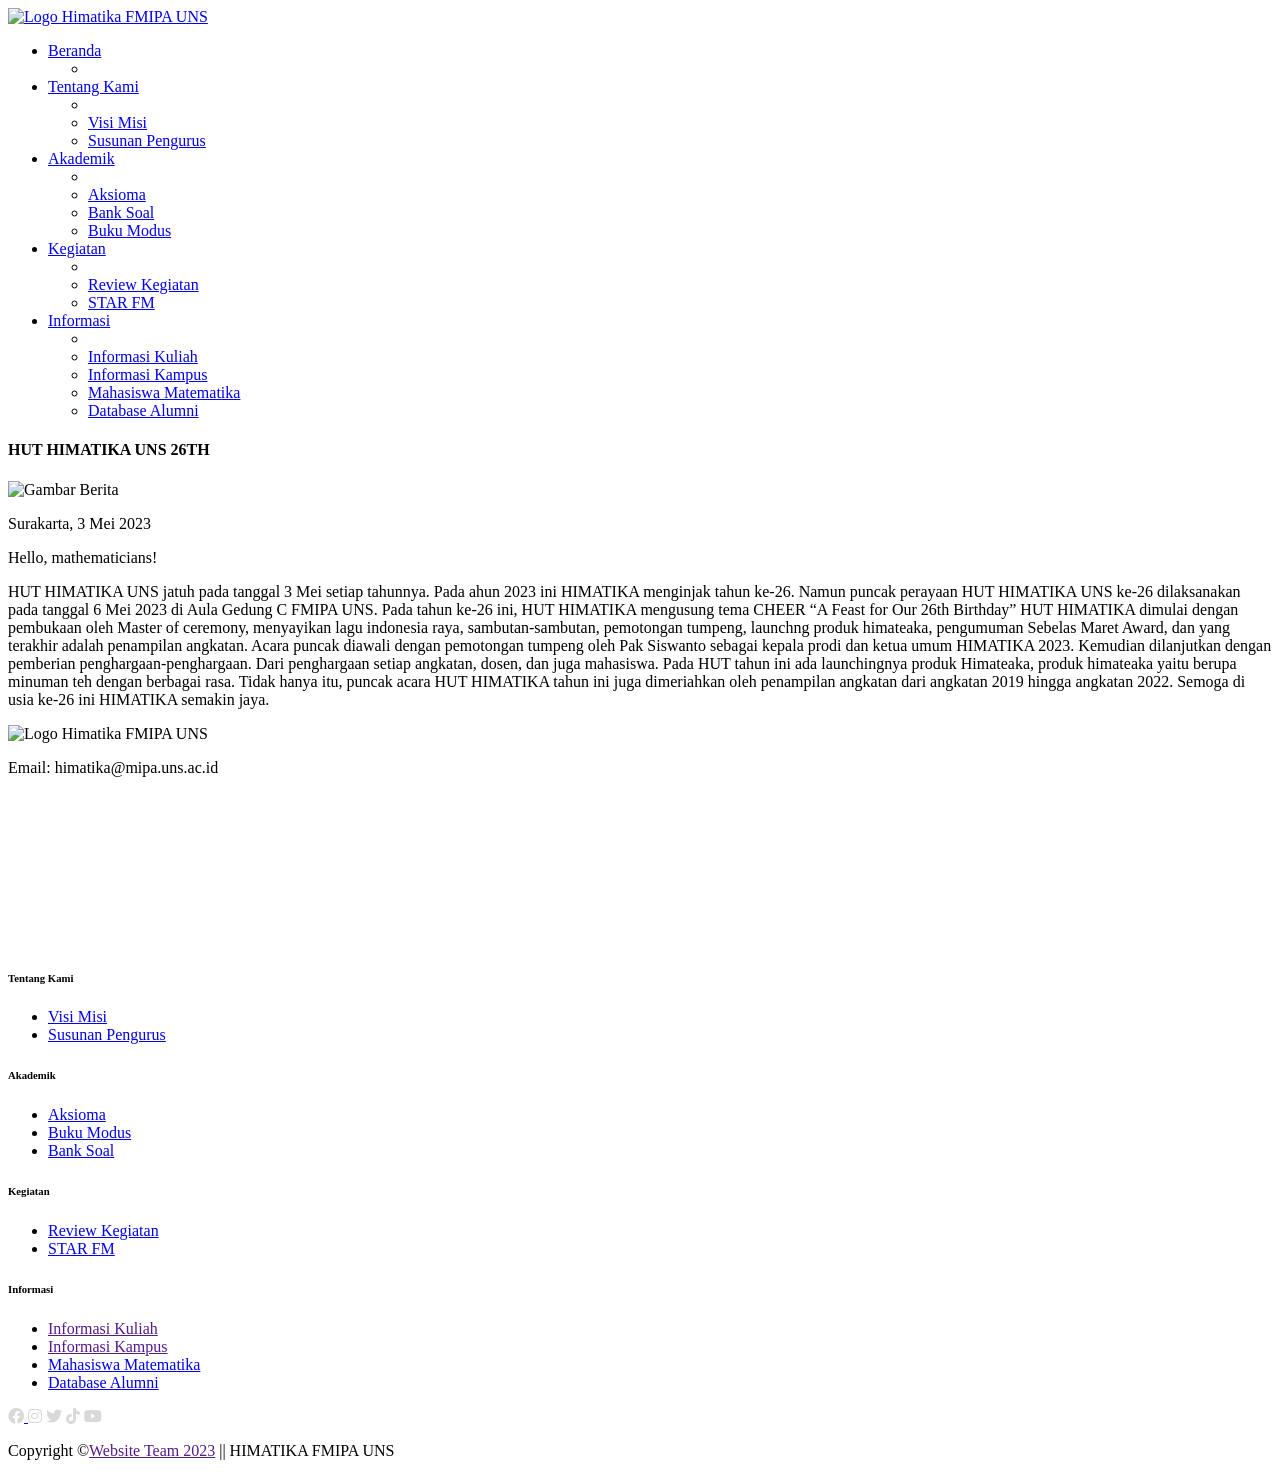
==== review_kegiatan/HUT.html @ 8f07817e "Add files via upload" ====
<!DOCTYPE html>
<html lang="en">
  <head>
    <meta charset="UTF-8" />
    <meta http-equiv="X-UA-Compatible" content="IE=edge" />
    <meta name="viewport" content="width=device-width, initial-scale=1.0" />
    <title>HUT HIMATIKA UNS 26TH</title>
    <link
      rel="shortcut icon"
      href="assets/logo himatika.png"
      type="image/x-icon"
    />

    <!-- My Font -->
    <link
      href="https://fonts.googleapis.com/css2?family=Poppins:wght@400;600;700&display=swap"
      rel="stylesheet"
    />
    <link
      href="https://fonts.googleapis.com/css2?family=Montserrat:wght@400;500;700&display=swap"
      rel="stylesheet"
    />
    <!--Calibri Font => klo mau pake langsung di CSS(font-family: "calibri",sans-serif;)-->

    <!-- My Css Style-->
    <link rel="stylesheet" href="css/style-nav.css" />
    <link rel="stylesheet" href="../css/review-kegiatan.css" />
    <link rel="stylesheet" href="css/style-footer.css" />

    <!-- Feather Icons-->
    <script src="https://unpkg.com/feather-icons"></script>

    <!-- Font Awesome -->
    <link
      rel="stylesheet"
      href="https://use.fontawesome.com/releases/v5.15.4/css/all.css"
    />
  </head>
  <body>
    <!-- Navigasi Bar Start -->
    <nav class="navbar">
      <div class="navbar-logo">
        <a href="index.html">
          <img
            src="assets/logo-indo.png"
            class="logo-nav"
            alt="Logo Himatika FMIPA UNS"
          />
        </a>
      </div>
      <div class="navbar-menu">
        <ul>
          <li class="menu">
            <div class="menu-item">
              <i id="icon-menu" class="menu-icon" data-feather="home"></i>
              <a href="index.html">Beranda</a>
              <ul class="dropdown-beranda">
                <!--Hiasan Drop menu(drop-line)-->
                <li class="drop-line-beranda"></li>
              </ul>
            </div>
          </li>

          <li class="menu">
            <div class="menu-item">
              <div class="menu-wrapper">
                <div class="menu-container">
                  <i id="icon-menu" class="menu-icon" data-feather="users"></i>
                  <a href="#">Tentang Kami</a>
                </div>
                <a href="#"
                  ><i data-feather="chevron-down" class="chevron-down"></i
                ></a>
              </div>

              <ul class="dropdown">
                <!--Hiasan Drop menu(drop-line)-->
                <li class="drop-line"></li>
                <li class="dropdown-content">
                  <a href="visi-misi.html"
                    ><i id="icon-menu" data-feather="user"></i
                  ></a>
                  <a href="visi-misi.html">Visi Misi</a>
                </li>
                <li class="dropdown-content">
                  <a href="susunan-pengurus.html"
                    ><i id="icon-menu" data-feather="users"></i
                  ></a>
                  <a href="susunan-pengurus.html">Susunan Pengurus</a>
                </li>
              </ul>
            </div>
          </li>

          <li class="menu">
            <div class="menu-item">
              <div class="menu-wrapper">
                <div class="menu-container">
                  <i
                    id="icon-menu"
                    class="menu-icon"
                    data-feather="book-open"
                  ></i>
                  <a href="#">Akademik</a>
                </div>
                <a href="#"
                  ><i data-feather="chevron-down" class="chevron-down"></i
                ></a>
              </div>

              <ul class="dropdown dropdown--animated-2">
                <!--Hiasan Drop menu(drop-line)-->
                <li class="drop-line"></li>
                <li class="dropdown-content">
                  <a href="aksioma.html"
                    ><i id="icon-menu" data-feather="book"></i
                  ></a>
                  <a href="aksioma.html">Aksioma</a>
                </li>
                <li class="dropdown-content">
                  <a
                    href="https://drive.google.com/drive/folders/1Hf61U4OD5yHimjChPWyJ2t0SV8NsxnyT"
                    ><i id="icon-menu" data-feather="book"></i
                  ></a>
                  <a
                    href="https://drive.google.com/drive/folders/1Hf61U4OD5yHimjChPWyJ2t0SV8NsxnyT"
                    >Bank Soal</a
                  >
                </li>
                <li class="dropdown-content">
                  <a
                    href="https://drive.google.com/drive/folders/1hPaRXpQwMoG-IJgHgs4XyqpahIorm_Uj"
                    ><i id="icon-menu" data-feather="book"></i
                  ></a>
                  <a
                    href="https://drive.google.com/drive/folders/1hPaRXpQwMoG-IJgHgs4XyqpahIorm_Uj"
                    >Buku Modus</a
                  >
                </li>
              </ul>
            </div>
          </li>

          <li class="menu">
            <div class="menu-item nav-visit">
              <div class="menu-wrapper">
                <div class="menu-container">
                  <i
                    id="icon-menu"
                    class="menu-icon"
                    data-feather="calendar"
                  ></i>
                  <a href="#">Kegiatan</a>
                </div>
                <a href="#"
                  ><i data-feather="chevron-down" class="chevron-down"></i
                ></a>
              </div>

              <ul class="dropdown">
                <!--Hiasan Drop menu(drop-line)-->
                <li class="drop-line"></li>
                <li class="dropdown-content">
                  <a
                    href="https://drive.google.com/drive/folders/1s7GCv-ryBIylTNacQF3diu7MrT_sk_R-"
                    ><i id="icon-menu" data-feather="calendar"></i
                  ></a>
                  <a
                    href="https://drive.google.com/drive/folders/1s7GCv-ryBIylTNacQF3diu7MrT_sk_R-"
                    >Review Kegiatan</a
                  >
                </li>
                <li class="dropdown-content">
                  <a href="https://www.instagram.com/starfm_uns/"
                    ><i id="icon-menu" data-feather="calendar"></i
                  ></a>
                  <a href="https://www.instagram.com/starfm_uns/">STAR FM</a>
                </li>
              </ul>
            </div>
          </li>

          <li class="menu">
            <div class="menu-item">
              <div class="menu-wrapper">
                <div class="menu-container">
                  <i id="icon-menu" class="menu-icon" data-feather="info"></i>
                  <a href="#">Informasi</a>
                </div>
                <a href="#"
                  ><i data-feather="chevron-down" class="chevron-down"></i
                ></a>
              </div>

              <ul class="dropdown dropdown--animated-3">
                <!--Hiasan Drop menu(drop-line)-->
                <li class="drop-line"></li>
                <li class="dropdown-content">
                  <a href="informasi-kuliah.html"
                    ><i id="icon-menu" data-feather="info"></i
                  ></a>
                  <a href="informasi-kuliah.html">Informasi Kuliah</a>
                </li>
                <li class="dropdown-content">
                  <a href="informasi-kampus.html"
                    ><i id="icon-menu" data-feather="info"></i
                  ></a>
                  <a href="informasi-kampus.html">Informasi Kampus</a>
                </li>
                <li class="dropdown-content">
                  <a href="mahasiswa-matematika.html"
                    ><i id="icon-menu" data-feather="info"></i
                  ></a>
                  <a href="mahasiswa-matematika.html">Mahasiswa Matematika</a>
                </li>
                <li class="dropdown-content">
                  <a
                    href="https://docs.google.com/spreadsheets/d/1jv8xUHh3H_3f-vINGhlzfrGTuFGoTF0HC7LiTBdWq4Y/htmlview"
                    ><i id="icon-menu" data-feather="info"></i
                  ></a>
                  <a
                    href="https://docs.google.com/spreadsheets/d/1jv8xUHh3H_3f-vINGhlzfrGTuFGoTF0HC7LiTBdWq4Y/htmlview"
                    >Database Alumni</a
                  >
                </li>
              </ul>
            </div>
          </li>
        </ul>
      </div>
      <div class="navbar-icon">
        <div id="menu">
          <div class="menu-modern-1"></div>
          <div class="menu-modern-2"></div>
          <div class="menu-modern-3"></div>
        </div>
      </div>
    </nav>
    <!-- navbar end -->
    <!-- <header class="header">
      <div class="overlay"></div>
      <main class="header-content">
        <h2>Review Kegiatan</h2>
      </main>
    </header> -->
    <div class="container">
      <div class="content">
        <h4>HUT HIMATIKA UNS 26TH</h4>
        <div class="image-container">
          <img src="assets/berita/b.jpg" alt="Gambar Berita" />
        </div>
        <div class="deskripsi">
          <p>Surakarta, 3 Mei 2023</p>
        </div>
        <div class="konten-isi">
          <p>Hello, mathematicians!</p>
          <p>
            HUT HIMATIKA UNS jatuh pada tanggal 3 Mei setiap tahunnya. Pada ahun
            2023 ini HIMATIKA menginjak tahun ke-26. Namun puncak perayaan HUT
            HIMATIKA UNS ke-26 dilaksanakan pada tanggal 6 Mei 2023 di Aula
            Gedung C FMIPA UNS. Pada tahun ke-26 ini, HUT HIMATIKA mengusung
            tema CHEER “A Feast for Our 26th Birthday” HUT HIMATIKA dimulai
            dengan pembukaan oleh Master of ceremony, menyayikan lagu indonesia
            raya, sambutan-sambutan, pemotongan tumpeng, launchng produk
            himateaka, pengumuman Sebelas Maret Award, dan yang terakhir adalah
            penampilan angkatan. Acara puncak diawali dengan pemotongan tumpeng
            oleh Pak Siswanto sebagai kepala prodi dan ketua umum HIMATIKA 2023.
            Kemudian dilanjutkan dengan pemberian penghargaan-penghargaan. Dari
            penghargaan setiap angkatan, dosen, dan juga mahasiswa. Pada HUT
            tahun ini ada launchingnya produk Himateaka, produk himateaka yaitu
            berupa minuman teh dengan berbagai rasa. Tidak hanya itu, puncak
            acara HUT HIMATIKA tahun ini juga dimeriahkan oleh penampilan
            angkatan dari angkatan 2019 hingga angkatan 2022. Semoga di usia
            ke-26 ini HIMATIKA semakin jaya.
          </p>
        </div>
      </div>
      <!-- <h2>berita-pelantikan</h2> -->
    </div>
    <!-- Footer Start -->
    <div class="footer">
      <div class="container-footer">
        <div class="col-footer">
          <img
            src="assets/logo_hima_putih.png"
            class="logo-foot"
            alt="Logo Himatika FMIPA UNS"
          />
          <p>Email: himatika@mipa.uns.ac.id</p>
          <iframe
            src="https://www.google.com/maps/embed?pb=!1m18!1m12!1m3!1d494.3940046802911!2d110.85863901382751!3d-7.558396399999998!2m3!1f0!2f0!3f0!3m2!1i1024!2i768!4f13.1!3m3!1m2!1s0x2e7a17d795fd373d%3A0x66f70240a15a319d!2sSekretariat%20HIMATIKA%20FMIPA%20UNS!5e0!3m2!1sen!2sid!4v1682749275850!5m2!1sen!2sid"
            style="border: 0"
            allowfullscreen=""
            loading="lazy"
            referrerpolicy="no-referrer-when-downgrade"
          ></iframe>
        </div>
        <div class="col-footer">
          <h6>Tentang Kami</h6>
          <ul>
            <li><a href="visi-misi.html">Visi Misi</a></li>
            <li><a href="susunan-pengurus.html">Susunan Pengurus</a></li>
          </ul>
        </div>
        <div class="col-footer">
          <h6>Akademik</h6>
          <ul>
            <li>
              <a href="aksioma.html">Aksioma</a>
            </li>
            <li>
              <a
                href="https://drive.google.com/drive/folders/1hPaRXpQwMoG-IJgHgs4XyqpahIorm_Uj"
                >Buku Modus</a
              >
            </li>
            <li>
              <a
                href="https://drive.google.com/drive/folders/1Hf61U4OD5yHimjChPWyJ2t0SV8NsxnyT"
                >Bank Soal</a
              >
            </li>
          </ul>
        </div>
        <div class="col-footer">
          <h6>Kegiatan</h6>
          <ul>
            <li>
              <a
                href="https://drive.google.com/drive/folders/1s7GCv-ryBIylTNacQF3diu7MrT_sk_R-"
                >Review Kegiatan</a
              >
            </li>
            <li><a href="https://www.instagram.com/starfm_uns/">STAR FM</a></li>
          </ul>
        </div>
        <div class="col-footer">
          <div class="col-col-footer">
            <h6>Informasi</h6>
            <ul>
              <li><a href="">Informasi Kuliah</a></li>
              <li><a href="">Informasi Kampus</a></li>
              <li>
                <a href="mahasiswa-matematika.html">Mahasiswa Matematika</a>
              </li>
              <li>
                <a
                  href="https://docs.google.com/spreadsheets/d/1jv8xUHh3H_3f-vINGhlzfrGTuFGoTF0HC7LiTBdWq4Y/htmlview"
                  >Database Alumni</a
                >
              </li>
            </ul>
          </div>
          <div class="sosmed-footer">
            <a href="https://web.facebook.com/himatikafmipauns">
              <i class="fab fa-facebook" style="color: #d9d9d9"></i>
            </a>
            <a href="https://www.instagram.com/himatikauns/"
              ><i class="fab fa-instagram" style="color: #d9d9d9"></i
            ></a>
            <a href="https://twitter.com/himatikauns"
              ><i class="fab fa-twitter" style="color: #d9d9d9"></i
            ></a>
            <a href="https://www.tiktok.com/@himatikauns"
              ><i class="fab fa-tiktok" style="color: #d9d9d9"></i
            ></a>
            <a href="https://www.youtube.com/HIMATIKAFMIPAUNS"
              ><i class="fab fa-youtube" style="color: #d9d9d9"></i
            ></a>
          </div>
        </div>
      </div>
    </div>
    <div class="copyright">
      <p>Copyright ©<a href="">Website Team 2023</a> || HIMATIKA FMIPA UNS</p>
    </div>
    <!-- Footer End -->

    <!-- My Java Script -->
    <script src="script/script-susunan-pengurus.js"></script>
    <!-- navbar scipt -->
    <script src="script/nav-script.js"></script>

    <!-- Feather Icons -->
    <script>
      feather.replace();
    </script>
  </body>
</html>
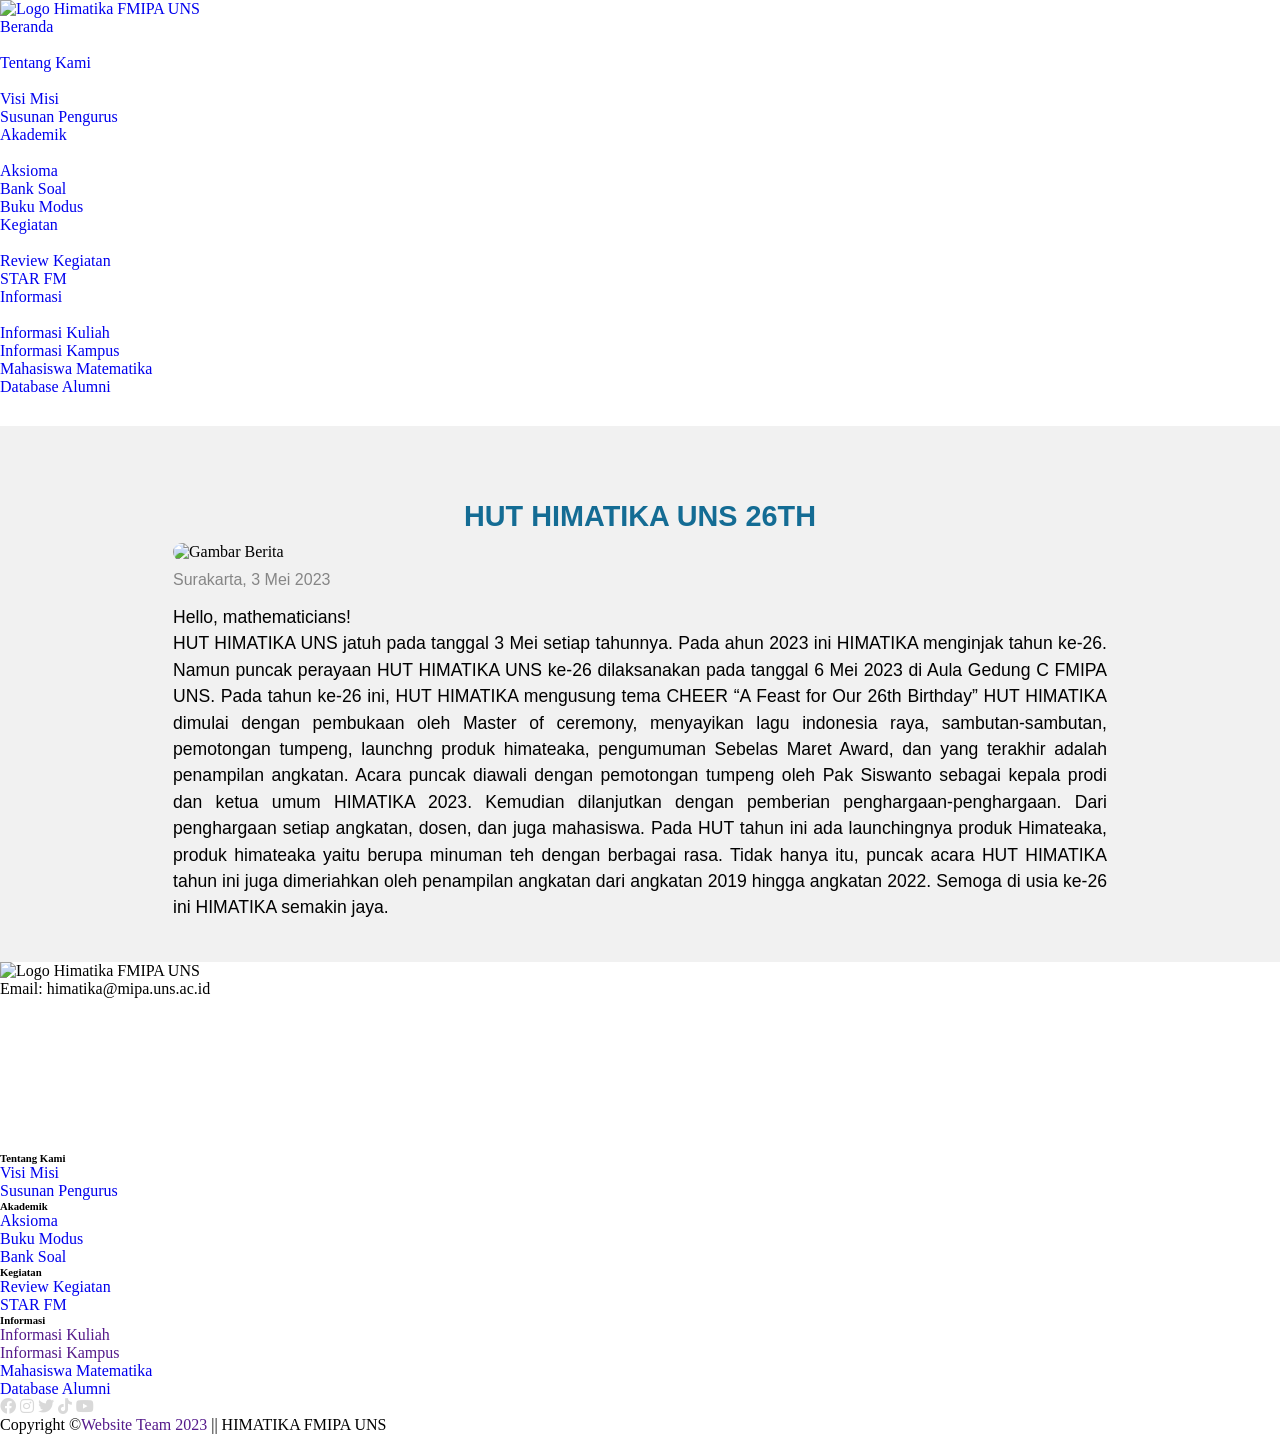
==== commit a5b6a95a: "cek" ====
--- a/review_kegiatan/HUT.html
+++ b/review_kegiatan/HUT.html
@@ -1,389 +1,389 @@
-<!DOCTYPE html>
-<html lang="en">
-  <head>
-    <meta charset="UTF-8" />
-    <meta http-equiv="X-UA-Compatible" content="IE=edge" />
-    <meta name="viewport" content="width=device-width, initial-scale=1.0" />
-    <title>HUT HIMATIKA UNS 26TH</title>
-    <link
-      rel="shortcut icon"
-      href="assets/logo himatika.png"
-      type="image/x-icon"
-    />
-
-    <!-- My Font -->
-    <link
-      href="https://fonts.googleapis.com/css2?family=Poppins:wght@400;600;700&display=swap"
-      rel="stylesheet"
-    />
-    <link
-      href="https://fonts.googleapis.com/css2?family=Montserrat:wght@400;500;700&display=swap"
-      rel="stylesheet"
-    />
-    <!--Calibri Font => klo mau pake langsung di CSS(font-family: "calibri",sans-serif;)-->
-
-    <!-- My Css Style-->
-    <link rel="stylesheet" href="css/style-nav.css" />
-    <link rel="stylesheet" href="../css/review-kegiatan.css" />
-    <link rel="stylesheet" href="css/style-footer.css" />
-
-    <!-- Feather Icons-->
-    <script src="https://unpkg.com/feather-icons"></script>
-
-    <!-- Font Awesome -->
-    <link
-      rel="stylesheet"
-      href="https://use.fontawesome.com/releases/v5.15.4/css/all.css"
-    />
-  </head>
-  <body>
-    <!-- Navigasi Bar Start -->
-    <nav class="navbar">
-      <div class="navbar-logo">
-        <a href="index.html">
-          <img
-            src="assets/logo-indo.png"
-            class="logo-nav"
-            alt="Logo Himatika FMIPA UNS"
-          />
-        </a>
-      </div>
-      <div class="navbar-menu">
-        <ul>
-          <li class="menu">
-            <div class="menu-item">
-              <i id="icon-menu" class="menu-icon" data-feather="home"></i>
-              <a href="index.html">Beranda</a>
-              <ul class="dropdown-beranda">
-                <!--Hiasan Drop menu(drop-line)-->
-                <li class="drop-line-beranda"></li>
-              </ul>
-            </div>
-          </li>
-
-          <li class="menu">
-            <div class="menu-item">
-              <div class="menu-wrapper">
-                <div class="menu-container">
-                  <i id="icon-menu" class="menu-icon" data-feather="users"></i>
-                  <a href="#">Tentang Kami</a>
-                </div>
-                <a href="#"
-                  ><i data-feather="chevron-down" class="chevron-down"></i
-                ></a>
-              </div>
-
-              <ul class="dropdown">
-                <!--Hiasan Drop menu(drop-line)-->
-                <li class="drop-line"></li>
-                <li class="dropdown-content">
-                  <a href="visi-misi.html"
-                    ><i id="icon-menu" data-feather="user"></i
-                  ></a>
-                  <a href="visi-misi.html">Visi Misi</a>
-                </li>
-                <li class="dropdown-content">
-                  <a href="susunan-pengurus.html"
-                    ><i id="icon-menu" data-feather="users"></i
-                  ></a>
-                  <a href="susunan-pengurus.html">Susunan Pengurus</a>
-                </li>
-              </ul>
-            </div>
-          </li>
-
-          <li class="menu">
-            <div class="menu-item">
-              <div class="menu-wrapper">
-                <div class="menu-container">
-                  <i
-                    id="icon-menu"
-                    class="menu-icon"
-                    data-feather="book-open"
-                  ></i>
-                  <a href="#">Akademik</a>
-                </div>
-                <a href="#"
-                  ><i data-feather="chevron-down" class="chevron-down"></i
-                ></a>
-              </div>
-
-              <ul class="dropdown dropdown--animated-2">
-                <!--Hiasan Drop menu(drop-line)-->
-                <li class="drop-line"></li>
-                <li class="dropdown-content">
-                  <a href="aksioma.html"
-                    ><i id="icon-menu" data-feather="book"></i
-                  ></a>
-                  <a href="aksioma.html">Aksioma</a>
-                </li>
-                <li class="dropdown-content">
-                  <a
-                    href="https://drive.google.com/drive/folders/1Hf61U4OD5yHimjChPWyJ2t0SV8NsxnyT"
-                    ><i id="icon-menu" data-feather="book"></i
-                  ></a>
-                  <a
-                    href="https://drive.google.com/drive/folders/1Hf61U4OD5yHimjChPWyJ2t0SV8NsxnyT"
-                    >Bank Soal</a
-                  >
-                </li>
-                <li class="dropdown-content">
-                  <a
-                    href="https://drive.google.com/drive/folders/1hPaRXpQwMoG-IJgHgs4XyqpahIorm_Uj"
-                    ><i id="icon-menu" data-feather="book"></i
-                  ></a>
-                  <a
-                    href="https://drive.google.com/drive/folders/1hPaRXpQwMoG-IJgHgs4XyqpahIorm_Uj"
-                    >Buku Modus</a
-                  >
-                </li>
-              </ul>
-            </div>
-          </li>
-
-          <li class="menu">
-            <div class="menu-item nav-visit">
-              <div class="menu-wrapper">
-                <div class="menu-container">
-                  <i
-                    id="icon-menu"
-                    class="menu-icon"
-                    data-feather="calendar"
-                  ></i>
-                  <a href="#">Kegiatan</a>
-                </div>
-                <a href="#"
-                  ><i data-feather="chevron-down" class="chevron-down"></i
-                ></a>
-              </div>
-
-              <ul class="dropdown">
-                <!--Hiasan Drop menu(drop-line)-->
-                <li class="drop-line"></li>
-                <li class="dropdown-content">
-                  <a
-                    href="https://drive.google.com/drive/folders/1s7GCv-ryBIylTNacQF3diu7MrT_sk_R-"
-                    ><i id="icon-menu" data-feather="calendar"></i
-                  ></a>
-                  <a
-                    href="https://drive.google.com/drive/folders/1s7GCv-ryBIylTNacQF3diu7MrT_sk_R-"
-                    >Review Kegiatan</a
-                  >
-                </li>
-                <li class="dropdown-content">
-                  <a href="https://www.instagram.com/starfm_uns/"
-                    ><i id="icon-menu" data-feather="calendar"></i
-                  ></a>
-                  <a href="https://www.instagram.com/starfm_uns/">STAR FM</a>
-                </li>
-              </ul>
-            </div>
-          </li>
-
-          <li class="menu">
-            <div class="menu-item">
-              <div class="menu-wrapper">
-                <div class="menu-container">
-                  <i id="icon-menu" class="menu-icon" data-feather="info"></i>
-                  <a href="#">Informasi</a>
-                </div>
-                <a href="#"
-                  ><i data-feather="chevron-down" class="chevron-down"></i
-                ></a>
-              </div>
-
-              <ul class="dropdown dropdown--animated-3">
-                <!--Hiasan Drop menu(drop-line)-->
-                <li class="drop-line"></li>
-                <li class="dropdown-content">
-                  <a href="informasi-kuliah.html"
-                    ><i id="icon-menu" data-feather="info"></i
-                  ></a>
-                  <a href="informasi-kuliah.html">Informasi Kuliah</a>
-                </li>
-                <li class="dropdown-content">
-                  <a href="informasi-kampus.html"
-                    ><i id="icon-menu" data-feather="info"></i
-                  ></a>
-                  <a href="informasi-kampus.html">Informasi Kampus</a>
-                </li>
-                <li class="dropdown-content">
-                  <a href="mahasiswa-matematika.html"
-                    ><i id="icon-menu" data-feather="info"></i
-                  ></a>
-                  <a href="mahasiswa-matematika.html">Mahasiswa Matematika</a>
-                </li>
-                <li class="dropdown-content">
-                  <a
-                    href="https://docs.google.com/spreadsheets/d/1jv8xUHh3H_3f-vINGhlzfrGTuFGoTF0HC7LiTBdWq4Y/htmlview"
-                    ><i id="icon-menu" data-feather="info"></i
-                  ></a>
-                  <a
-                    href="https://docs.google.com/spreadsheets/d/1jv8xUHh3H_3f-vINGhlzfrGTuFGoTF0HC7LiTBdWq4Y/htmlview"
-                    >Database Alumni</a
-                  >
-                </li>
-              </ul>
-            </div>
-          </li>
-        </ul>
-      </div>
-      <div class="navbar-icon">
-        <div id="menu">
-          <div class="menu-modern-1"></div>
-          <div class="menu-modern-2"></div>
-          <div class="menu-modern-3"></div>
-        </div>
-      </div>
-    </nav>
-    <!-- navbar end -->
-    <!-- <header class="header">
-      <div class="overlay"></div>
-      <main class="header-content">
-        <h2>Review Kegiatan</h2>
-      </main>
-    </header> -->
-    <div class="container">
-      <div class="content">
-        <h4>HUT HIMATIKA UNS 26TH</h4>
-        <div class="image-container">
-          <img src="assets/berita/b.jpg" alt="Gambar Berita" />
-        </div>
-        <div class="deskripsi">
-          <p>Surakarta, 3 Mei 2023</p>
-        </div>
-        <div class="konten-isi">
-          <p>Hello, mathematicians!</p>
-          <p>
-            HUT HIMATIKA UNS jatuh pada tanggal 3 Mei setiap tahunnya. Pada ahun
-            2023 ini HIMATIKA menginjak tahun ke-26. Namun puncak perayaan HUT
-            HIMATIKA UNS ke-26 dilaksanakan pada tanggal 6 Mei 2023 di Aula
-            Gedung C FMIPA UNS. Pada tahun ke-26 ini, HUT HIMATIKA mengusung
-            tema CHEER “A Feast for Our 26th Birthday” HUT HIMATIKA dimulai
-            dengan pembukaan oleh Master of ceremony, menyayikan lagu indonesia
-            raya, sambutan-sambutan, pemotongan tumpeng, launchng produk
-            himateaka, pengumuman Sebelas Maret Award, dan yang terakhir adalah
-            penampilan angkatan. Acara puncak diawali dengan pemotongan tumpeng
-            oleh Pak Siswanto sebagai kepala prodi dan ketua umum HIMATIKA 2023.
-            Kemudian dilanjutkan dengan pemberian penghargaan-penghargaan. Dari
-            penghargaan setiap angkatan, dosen, dan juga mahasiswa. Pada HUT
-            tahun ini ada launchingnya produk Himateaka, produk himateaka yaitu
-            berupa minuman teh dengan berbagai rasa. Tidak hanya itu, puncak
-            acara HUT HIMATIKA tahun ini juga dimeriahkan oleh penampilan
-            angkatan dari angkatan 2019 hingga angkatan 2022. Semoga di usia
-            ke-26 ini HIMATIKA semakin jaya.
-          </p>
-        </div>
-      </div>
-      <!-- <h2>berita-pelantikan</h2> -->
-    </div>
-    <!-- Footer Start -->
-    <div class="footer">
-      <div class="container-footer">
-        <div class="col-footer">
-          <img
-            src="assets/logo_hima_putih.png"
-            class="logo-foot"
-            alt="Logo Himatika FMIPA UNS"
-          />
-          <p>Email: himatika@mipa.uns.ac.id</p>
-          <iframe
-            src="https://www.google.com/maps/embed?pb=!1m18!1m12!1m3!1d494.3940046802911!2d110.85863901382751!3d-7.558396399999998!2m3!1f0!2f0!3f0!3m2!1i1024!2i768!4f13.1!3m3!1m2!1s0x2e7a17d795fd373d%3A0x66f70240a15a319d!2sSekretariat%20HIMATIKA%20FMIPA%20UNS!5e0!3m2!1sen!2sid!4v1682749275850!5m2!1sen!2sid"
-            style="border: 0"
-            allowfullscreen=""
-            loading="lazy"
-            referrerpolicy="no-referrer-when-downgrade"
-          ></iframe>
-        </div>
-        <div class="col-footer">
-          <h6>Tentang Kami</h6>
-          <ul>
-            <li><a href="visi-misi.html">Visi Misi</a></li>
-            <li><a href="susunan-pengurus.html">Susunan Pengurus</a></li>
-          </ul>
-        </div>
-        <div class="col-footer">
-          <h6>Akademik</h6>
-          <ul>
-            <li>
-              <a href="aksioma.html">Aksioma</a>
-            </li>
-            <li>
-              <a
-                href="https://drive.google.com/drive/folders/1hPaRXpQwMoG-IJgHgs4XyqpahIorm_Uj"
-                >Buku Modus</a
-              >
-            </li>
-            <li>
-              <a
-                href="https://drive.google.com/drive/folders/1Hf61U4OD5yHimjChPWyJ2t0SV8NsxnyT"
-                >Bank Soal</a
-              >
-            </li>
-          </ul>
-        </div>
-        <div class="col-footer">
-          <h6>Kegiatan</h6>
-          <ul>
-            <li>
-              <a
-                href="https://drive.google.com/drive/folders/1s7GCv-ryBIylTNacQF3diu7MrT_sk_R-"
-                >Review Kegiatan</a
-              >
-            </li>
-            <li><a href="https://www.instagram.com/starfm_uns/">STAR FM</a></li>
-          </ul>
-        </div>
-        <div class="col-footer">
-          <div class="col-col-footer">
-            <h6>Informasi</h6>
-            <ul>
-              <li><a href="">Informasi Kuliah</a></li>
-              <li><a href="">Informasi Kampus</a></li>
-              <li>
-                <a href="mahasiswa-matematika.html">Mahasiswa Matematika</a>
-              </li>
-              <li>
-                <a
-                  href="https://docs.google.com/spreadsheets/d/1jv8xUHh3H_3f-vINGhlzfrGTuFGoTF0HC7LiTBdWq4Y/htmlview"
-                  >Database Alumni</a
-                >
-              </li>
-            </ul>
-          </div>
-          <div class="sosmed-footer">
-            <a href="https://web.facebook.com/himatikafmipauns">
-              <i class="fab fa-facebook" style="color: #d9d9d9"></i>
-            </a>
-            <a href="https://www.instagram.com/himatikauns/"
-              ><i class="fab fa-instagram" style="color: #d9d9d9"></i
-            ></a>
-            <a href="https://twitter.com/himatikauns"
-              ><i class="fab fa-twitter" style="color: #d9d9d9"></i
-            ></a>
-            <a href="https://www.tiktok.com/@himatikauns"
-              ><i class="fab fa-tiktok" style="color: #d9d9d9"></i
-            ></a>
-            <a href="https://www.youtube.com/HIMATIKAFMIPAUNS"
-              ><i class="fab fa-youtube" style="color: #d9d9d9"></i
-            ></a>
-          </div>
-        </div>
-      </div>
-    </div>
-    <div class="copyright">
-      <p>Copyright ©<a href="">Website Team 2023</a> || HIMATIKA FMIPA UNS</p>
-    </div>
-    <!-- Footer End -->
-
-    <!-- My Java Script -->
-    <script src="script/script-susunan-pengurus.js"></script>
-    <!-- navbar scipt -->
-    <script src="script/nav-script.js"></script>
-
-    <!-- Feather Icons -->
-    <script>
-      feather.replace();
-    </script>
-  </body>
-</html>
+<!DOCTYPE html>
+<html lang="en">
+  <head>
+    <meta charset="UTF-8" />
+    <meta http-equiv="X-UA-Compatible" content="IE=edge" />
+    <meta name="viewport" content="width=device-width, initial-scale=1.0" />
+    <title>HUT HIMATIKA UNS 26TH</title>
+    <link
+      rel="shortcut icon"
+      href="assets/logo himatika.png"
+      type="image/x-icon"
+    />
+
+    <!-- My Font -->
+    <link
+      href="https://fonts.googleapis.com/css2?family=Poppins:wght@400;600;700&display=swap"
+      rel="stylesheet"
+    />
+    <link
+      href="https://fonts.googleapis.com/css2?family=Montserrat:wght@400;500;700&display=swap"
+      rel="stylesheet"
+    />
+    <!--Calibri Font => klo mau pake langsung di CSS(font-family: "calibri",sans-serif;)-->
+
+    <!-- My Css Style-->
+    <link rel="stylesheet" href="css/style-nav.css" />
+    <link rel="stylesheet" href="../css/review-kegiatan.css" />
+    <link rel="stylesheet" href="css/style-footer.css" />
+
+    <!-- Feather Icons-->
+    <script src="https://unpkg.com/feather-icons"></script>
+
+    <!-- Font Awesome -->
+    <link
+      rel="stylesheet"
+      href="https://use.fontawesome.com/releases/v5.15.4/css/all.css"
+    />
+  </head>
+  <body>
+    <!-- Navigasi Bar Start -->
+    <nav class="navbar">
+      <div class="navbar-logo">
+        <a href="index.html">
+          <img
+            src="assets/logo-indo.png"
+            class="logo-nav"
+            alt="Logo Himatika FMIPA UNS"
+          />
+        </a>
+      </div>
+      <div class="navbar-menu">
+        <ul>
+          <li class="menu">
+            <div class="menu-item">
+              <i id="icon-menu" class="menu-icon" data-feather="home"></i>
+              <a href="index.html">Beranda</a>
+              <ul class="dropdown-beranda">
+                <!--Hiasan Drop menu(drop-line)-->
+                <li class="drop-line-beranda"></li>
+              </ul>
+            </div>
+          </li>
+
+          <li class="menu">
+            <div class="menu-item">
+              <div class="menu-wrapper">
+                <div class="menu-container">
+                  <i id="icon-menu" class="menu-icon" data-feather="users"></i>
+                  <a href="#">Tentang Kami</a>
+                </div>
+                <a href="#"
+                  ><i data-feather="chevron-down" class="chevron-down"></i
+                ></a>
+              </div>
+
+              <ul class="dropdown">
+                <!--Hiasan Drop menu(drop-line)-->
+                <li class="drop-line"></li>
+                <li class="dropdown-content">
+                  <a href="visi-misi.html"
+                    ><i id="icon-menu" data-feather="user"></i
+                  ></a>
+                  <a href="visi-misi.html">Visi Misi</a>
+                </li>
+                <li class="dropdown-content">
+                  <a href="susunan-pengurus.html"
+                    ><i id="icon-menu" data-feather="users"></i
+                  ></a>
+                  <a href="susunan-pengurus.html">Susunan Pengurus</a>
+                </li>
+              </ul>
+            </div>
+          </li>
+
+          <li class="menu">
+            <div class="menu-item">
+              <div class="menu-wrapper">
+                <div class="menu-container">
+                  <i
+                    id="icon-menu"
+                    class="menu-icon"
+                    data-feather="book-open"
+                  ></i>
+                  <a href="#">Akademik</a>
+                </div>
+                <a href="#"
+                  ><i data-feather="chevron-down" class="chevron-down"></i
+                ></a>
+              </div>
+
+              <ul class="dropdown dropdown--animated-2">
+                <!--Hiasan Drop menu(drop-line)-->
+                <li class="drop-line"></li>
+                <li class="dropdown-content">
+                  <a href="aksioma.html"
+                    ><i id="icon-menu" data-feather="book"></i
+                  ></a>
+                  <a href="aksioma.html">Aksioma</a>
+                </li>
+                <li class="dropdown-content">
+                  <a
+                    href="https://drive.google.com/drive/folders/1Hf61U4OD5yHimjChPWyJ2t0SV8NsxnyT"
+                    ><i id="icon-menu" data-feather="book"></i
+                  ></a>
+                  <a
+                    href="https://drive.google.com/drive/folders/1Hf61U4OD5yHimjChPWyJ2t0SV8NsxnyT"
+                    >Bank Soal</a
+                  >
+                </li>
+                <li class="dropdown-content">
+                  <a
+                    href="https://drive.google.com/drive/folders/1hPaRXpQwMoG-IJgHgs4XyqpahIorm_Uj"
+                    ><i id="icon-menu" data-feather="book"></i
+                  ></a>
+                  <a
+                    href="https://drive.google.com/drive/folders/1hPaRXpQwMoG-IJgHgs4XyqpahIorm_Uj"
+                    >Buku Modus</a
+                  >
+                </li>
+              </ul>
+            </div>
+          </li>
+
+          <li class="menu">
+            <div class="menu-item nav-visit">
+              <div class="menu-wrapper">
+                <div class="menu-container">
+                  <i
+                    id="icon-menu"
+                    class="menu-icon"
+                    data-feather="calendar"
+                  ></i>
+                  <a href="#">Kegiatan</a>
+                </div>
+                <a href="#"
+                  ><i data-feather="chevron-down" class="chevron-down"></i
+                ></a>
+              </div>
+
+              <ul class="dropdown">
+                <!--Hiasan Drop menu(drop-line)-->
+                <li class="drop-line"></li>
+                <li class="dropdown-content">
+                  <a
+                    href="https://drive.google.com/drive/folders/1s7GCv-ryBIylTNacQF3diu7MrT_sk_R-"
+                    ><i id="icon-menu" data-feather="calendar"></i
+                  ></a>
+                  <a
+                    href="https://drive.google.com/drive/folders/1s7GCv-ryBIylTNacQF3diu7MrT_sk_R-"
+                    >Review Kegiatan</a
+                  >
+                </li>
+                <li class="dropdown-content">
+                  <a href="https://www.instagram.com/starfm_uns/"
+                    ><i id="icon-menu" data-feather="calendar"></i
+                  ></a>
+                  <a href="https://www.instagram.com/starfm_uns/">STAR FM</a>
+                </li>
+              </ul>
+            </div>
+          </li>
+
+          <li class="menu">
+            <div class="menu-item">
+              <div class="menu-wrapper">
+                <div class="menu-container">
+                  <i id="icon-menu" class="menu-icon" data-feather="info"></i>
+                  <a href="#">Informasi</a>
+                </div>
+                <a href="#"
+                  ><i data-feather="chevron-down" class="chevron-down"></i
+                ></a>
+              </div>
+
+              <ul class="dropdown dropdown--animated-3">
+                <!--Hiasan Drop menu(drop-line)-->
+                <li class="drop-line"></li>
+                <li class="dropdown-content">
+                  <a href="informasi-kuliah.html"
+                    ><i id="icon-menu" data-feather="info"></i
+                  ></a>
+                  <a href="informasi-kuliah.html">Informasi Kuliah</a>
+                </li>
+                <li class="dropdown-content">
+                  <a href="informasi-kampus.html"
+                    ><i id="icon-menu" data-feather="info"></i
+                  ></a>
+                  <a href="informasi-kampus.html">Informasi Kampus</a>
+                </li>
+                <li class="dropdown-content">
+                  <a href="mahasiswa-matematika.html"
+                    ><i id="icon-menu" data-feather="info"></i
+                  ></a>
+                  <a href="mahasiswa-matematika.html">Mahasiswa Matematika</a>
+                </li>
+                <li class="dropdown-content">
+                  <a
+                    href="https://docs.google.com/spreadsheets/d/1jv8xUHh3H_3f-vINGhlzfrGTuFGoTF0HC7LiTBdWq4Y/htmlview"
+                    ><i id="icon-menu" data-feather="info"></i
+                  ></a>
+                  <a
+                    href="https://docs.google.com/spreadsheets/d/1jv8xUHh3H_3f-vINGhlzfrGTuFGoTF0HC7LiTBdWq4Y/htmlview"
+                    >Database Alumni</a
+                  >
+                </li>
+              </ul>
+            </div>
+          </li>
+        </ul>
+      </div>
+      <div class="navbar-icon">
+        <div id="menu">
+          <div class="menu-modern-1"></div>
+          <div class="menu-modern-2"></div>
+          <div class="menu-modern-3"></div>
+        </div>
+      </div>
+    </nav>
+    <!-- navbar end -->
+    <!-- <header class="header">
+      <div class="overlay"></div>
+      <main class="header-content">
+        <h2>Review Kegiatan</h2>
+      </main>
+    </header> -->
+    <div class="container">
+      <div class="content">
+        <h4>HUT HIMATIKA UNS 26TH</h4>
+        <div class="image-container">
+          <img src="assets/berita/b.jpg" alt="Gambar Berita" />
+        </div>
+        <div class="deskripsi">
+          <p>Surakarta, 3 Mei 2023</p>
+        </div>
+        <div class="konten-isi">
+          <p>Hello, mathematicians!</p>
+          <p>
+            HUT HIMATIKA UNS jatuh pada tanggal 3 Mei setiap tahunnya. Pada ahun
+            2023 ini HIMATIKA menginjak tahun ke-26. Namun puncak perayaan HUT
+            HIMATIKA UNS ke-26 dilaksanakan pada tanggal 6 Mei 2023 di Aula
+            Gedung C FMIPA UNS. Pada tahun ke-26 ini, HUT HIMATIKA mengusung
+            tema CHEER “A Feast for Our 26th Birthday” HUT HIMATIKA dimulai
+            dengan pembukaan oleh Master of ceremony, menyayikan lagu indonesia
+            raya, sambutan-sambutan, pemotongan tumpeng, launchng produk
+            himateaka, pengumuman Sebelas Maret Award, dan yang terakhir adalah
+            penampilan angkatan. Acara puncak diawali dengan pemotongan tumpeng
+            oleh Pak Siswanto sebagai kepala prodi dan ketua umum HIMATIKA 2023.
+            Kemudian dilanjutkan dengan pemberian penghargaan-penghargaan. Dari
+            penghargaan setiap angkatan, dosen, dan juga mahasiswa. Pada HUT
+            tahun ini ada launchingnya produk Himateaka, produk himateaka yaitu
+            berupa minuman teh dengan berbagai rasa. Tidak hanya itu, puncak
+            acara HUT HIMATIKA tahun ini juga dimeriahkan oleh penampilan
+            angkatan dari angkatan 2019 hingga angkatan 2022. Semoga di usia
+            ke-26 ini HIMATIKA semakin jaya.
+          </p>
+        </div>
+      </div>
+      <!-- <h2>berita-pelantikan</h2> -->
+    </div>
+    <!-- Footer Start -->
+    <div class="footer">
+      <div class="container-footer">
+        <div class="col-footer">
+          <img
+            src="assets/logo_hima_putih.png"
+            class="logo-foot"
+            alt="Logo Himatika FMIPA UNS"
+          />
+          <p>Email: himatika@mipa.uns.ac.id</p>
+          <iframe
+            src="https://www.google.com/maps/embed?pb=!1m18!1m12!1m3!1d494.3940046802911!2d110.85863901382751!3d-7.558396399999998!2m3!1f0!2f0!3f0!3m2!1i1024!2i768!4f13.1!3m3!1m2!1s0x2e7a17d795fd373d%3A0x66f70240a15a319d!2sSekretariat%20HIMATIKA%20FMIPA%20UNS!5e0!3m2!1sen!2sid!4v1682749275850!5m2!1sen!2sid"
+            style="border: 0"
+            allowfullscreen=""
+            loading="lazy"
+            referrerpolicy="no-referrer-when-downgrade"
+          ></iframe>
+        </div>
+        <div class="col-footer">
+          <h6>Tentang Kami</h6>
+          <ul>
+            <li><a href="visi-misi.html">Visi Misi</a></li>
+            <li><a href="susunan-pengurus.html">Susunan Pengurus</a></li>
+          </ul>
+        </div>
+        <div class="col-footer">
+          <h6>Akademik</h6>
+          <ul>
+            <li>
+              <a href="aksioma.html">Aksioma</a>
+            </li>
+            <li>
+              <a
+                href="https://drive.google.com/drive/folders/1hPaRXpQwMoG-IJgHgs4XyqpahIorm_Uj"
+                >Buku Modus</a
+              >
+            </li>
+            <li>
+              <a
+                href="https://drive.google.com/drive/folders/1Hf61U4OD5yHimjChPWyJ2t0SV8NsxnyT"
+                >Bank Soal</a
+              >
+            </li>
+          </ul>
+        </div>
+        <div class="col-footer">
+          <h6>Kegiatan</h6>
+          <ul>
+            <li>
+              <a
+                href="https://drive.google.com/drive/folders/1s7GCv-ryBIylTNacQF3diu7MrT_sk_R-"
+                >Review Kegiatan</a
+              >
+            </li>
+            <li><a href="https://www.instagram.com/starfm_uns/">STAR FM</a></li>
+          </ul>
+        </div>
+        <div class="col-footer">
+          <div class="col-col-footer">
+            <h6>Informasi</h6>
+            <ul>
+              <li><a href="">Informasi Kuliah</a></li>
+              <li><a href="">Informasi Kampus</a></li>
+              <li>
+                <a href="mahasiswa-matematika.html">Mahasiswa Matematika</a>
+              </li>
+              <li>
+                <a
+                  href="https://docs.google.com/spreadsheets/d/1jv8xUHh3H_3f-vINGhlzfrGTuFGoTF0HC7LiTBdWq4Y/htmlview"
+                  >Database Alumni</a
+                >
+              </li>
+            </ul>
+          </div>
+          <div class="sosmed-footer">
+            <a href="https://web.facebook.com/himatikafmipauns">
+              <i class="fab fa-facebook" style="color: #d9d9d9"></i>
+            </a>
+            <a href="https://www.instagram.com/himatikauns/"
+              ><i class="fab fa-instagram" style="color: #d9d9d9"></i
+            ></a>
+            <a href="https://twitter.com/himatikauns"
+              ><i class="fab fa-twitter" style="color: #d9d9d9"></i
+            ></a>
+            <a href="https://www.tiktok.com/@himatikauns"
+              ><i class="fab fa-tiktok" style="color: #d9d9d9"></i
+            ></a>
+            <a href="https://www.youtube.com/HIMATIKAFMIPAUNS"
+              ><i class="fab fa-youtube" style="color: #d9d9d9"></i
+            ></a>
+          </div>
+        </div>
+      </div>
+    </div>
+    <div class="copyright">
+      <p>Copyright ©<a href="">Website Team 2023</a> || HIMATIKA FMIPA UNS</p>
+    </div>
+    <!-- Footer End -->
+
+    <!-- My Java Script -->
+    <script src="script/script-susunan-pengurus.js"></script>
+    <!-- navbar scipt -->
+    <script src="script/nav-script.js"></script>
+
+    <!-- Feather Icons -->
+    <script>
+      feather.replace();
+    </script>
+  </body>
+</html>
--- a/css/review-kegiatan.css
+++ b/css/review-kegiatan.css
@@ -0,0 +1,118 @@
+* {
+  padding: 0;
+  margin: 0;
+  border: none;
+  text-decoration: none;
+  outline: none;
+  box-sizing: border-box;
+  /*  list-style-type: none; */
+}
+
+.header {
+  position: relative;
+  min-height: 22rem;
+  display: flex;
+  align-items: center;
+  justify-content: center;
+  background-image: url(p.jpg);
+  background-repeat: no-repeat;
+  background-size: cover;
+  background-position: center;
+}
+.overlay {
+  position: absolute;
+  display: block;
+  width: 100%;
+  height: 100%;
+  opacity: 100%;
+  background: linear-gradient(0deg, #146c94 55.21%, #ffffff 100%);
+}
+.header-content {
+  margin-top: 70px;
+  position: relative;
+  width: 100%;
+  text-align: center;
+}
+.header-content h2 {
+  font-family: "montserrat", sans-serif;
+  font-size: 3rem;
+  font-weight: 700;
+  color: #fff;
+}
+
+h1 {
+  font-family: "Montserrat";
+  font-weight: 700;
+  font-size: 2rem;
+  color: #000000;
+  padding: 0 6%;
+  padding-top: 3rem;
+  background-color: rgb(241, 241, 241);
+}
+
+.container {
+  margin-top: 30px;
+  display: flex;
+  flex-wrap: wrap;
+  align-items: center;
+  justify-content: center;
+  background-color: rgb(241, 241, 241);
+  padding-top: 3rem;
+}
+
+.content {
+  width: 80%;
+  margin: 1rem auto;
+  /* border: 1px solid rgba(0, 0, 0, 0.2); */
+  border-radius: 10px;
+  padding: 10px;
+  border-width: 3px;
+  /* box-shadow: 0px 0 8px 2px rgba(0, 0, 0, 0.2); */
+}
+.content h4 {
+  text-align: center;
+  font-family: "Poppins", sans-serif;
+  font-size: 1.8rem;
+  color: #146c94;
+}
+/* .content h4::after {
+  content: "";
+  border-bottom: 5px solid #a1990e;
+  width: 150px;
+  display: block;
+  margin: 5px auto;
+} */
+
+.image-container {
+  margin-top: 10px;
+  display: flex;
+  justify-content: center;
+  align-items: center;
+  padding: 0 35px;
+}
+.image-container img {
+  border-radius: 10px;
+  justify-content: center;
+  display: block;
+  width: 100%;
+  height: auto;
+}
+
+.deskripsi {
+  margin-top: 10px;
+  padding: 0 35px;
+  font-size: 1rem;
+  font-family: "Poppins", sans-serif;
+  color: #00000072;
+}
+.konten-isi {
+  margin: 15px 0;
+  padding: 0 35px;
+  color: black;
+  font-family: "Poppins", sans-serif;
+  text-align: justify;
+  transition: 0.5s;
+  font-size: 1.1rem;
+  line-height: 1.5;
+  border-radius: 10px;
+}
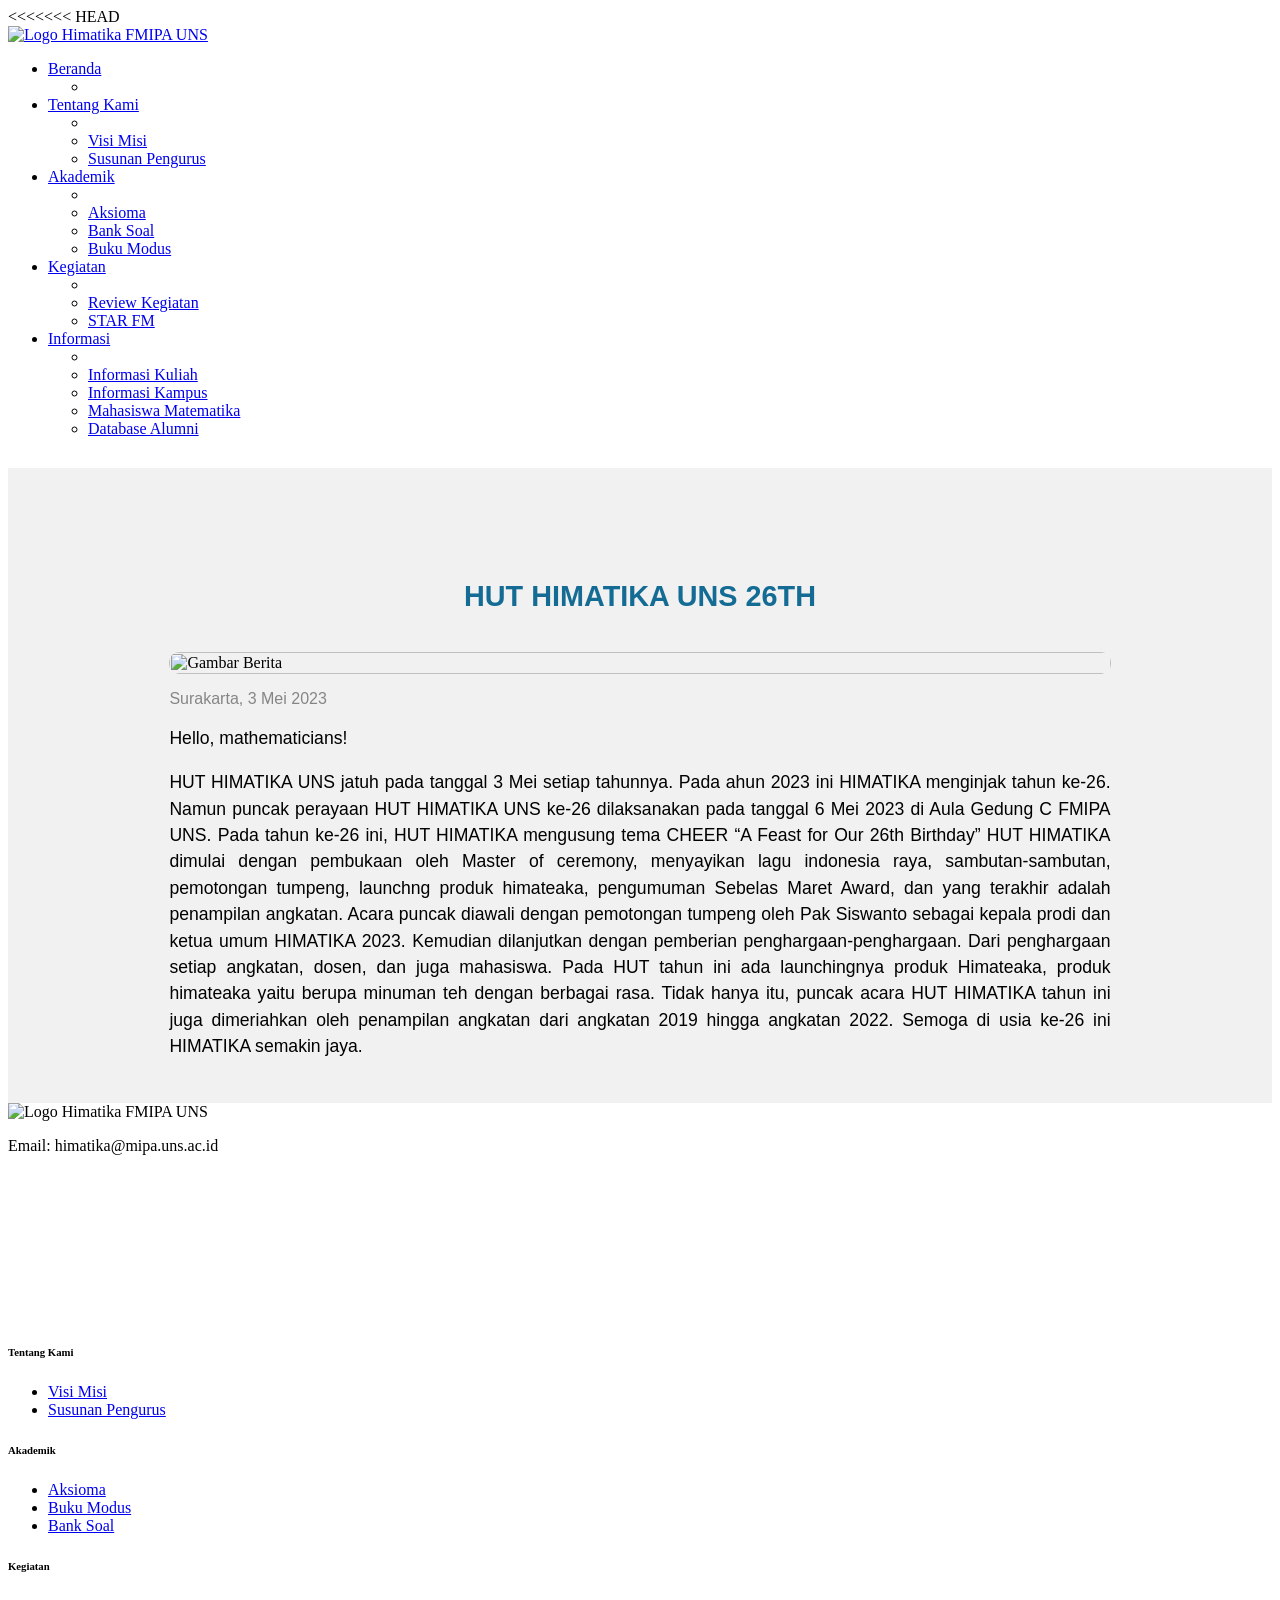
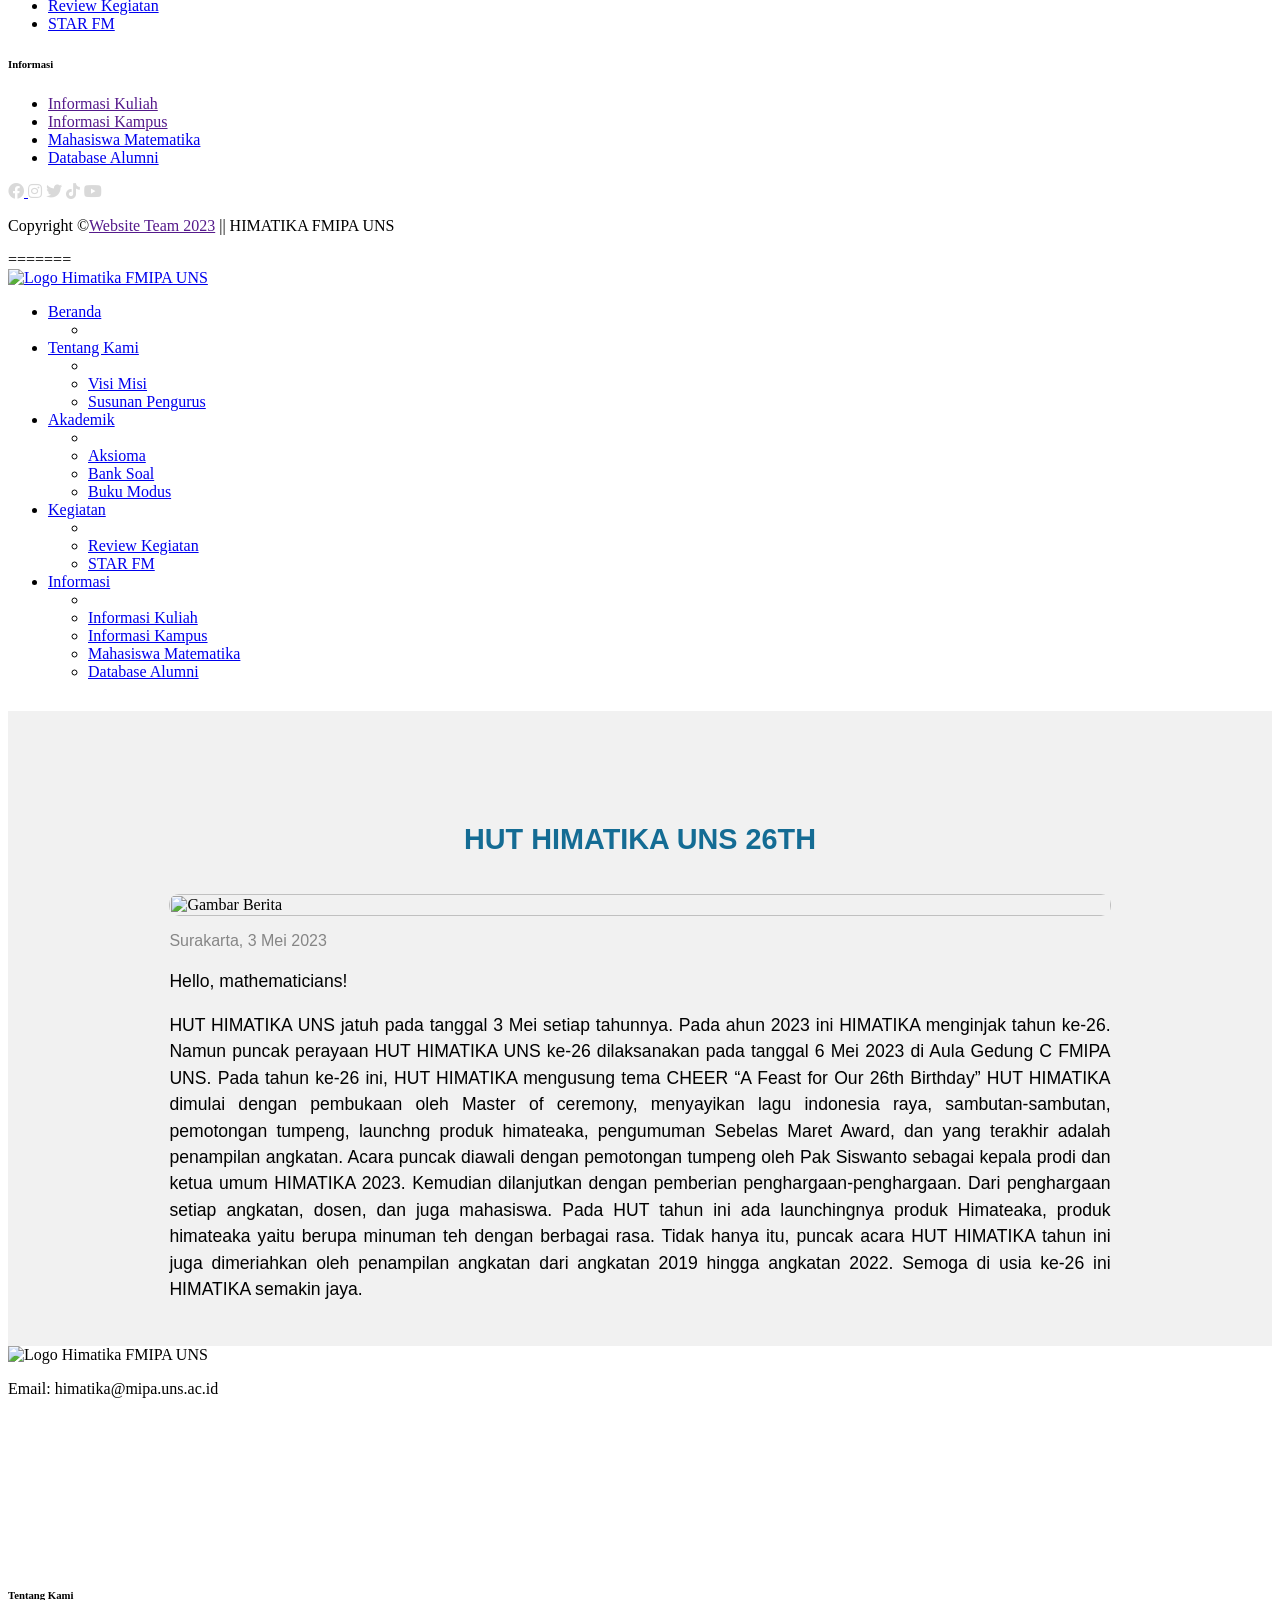
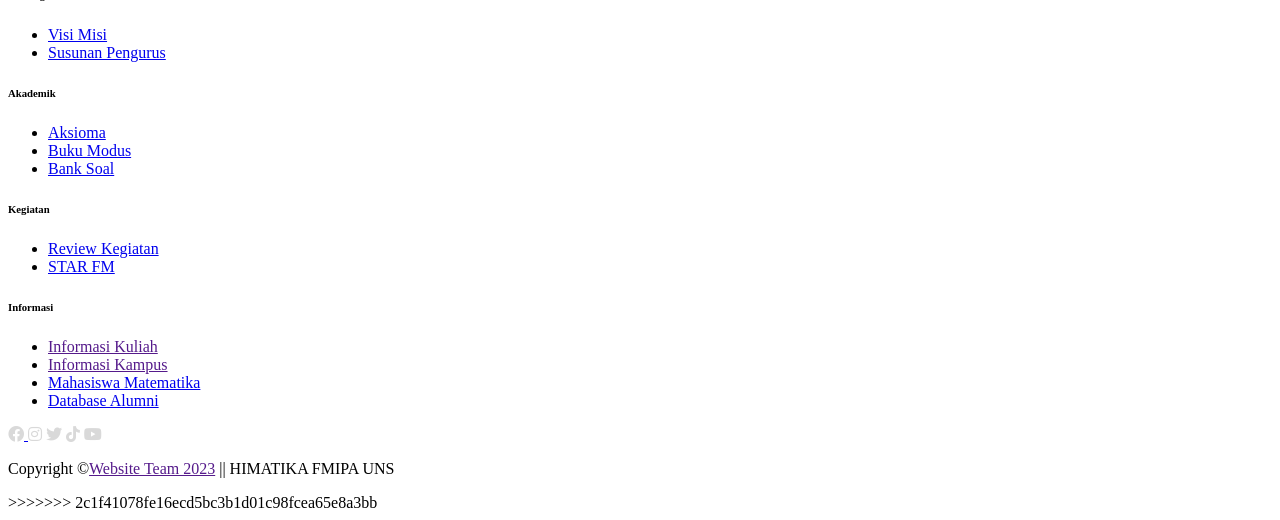
==== commit 273416b2: "Merge branch 'main' of https://github.com/webhimatika/website-himatika" ====
--- a/review_kegiatan/HUT.html
+++ b/review_kegiatan/HUT.html
@@ -1,3 +1,4 @@
+<<<<<<< HEAD
 <!DOCTYPE html>
 <html lang="en">
   <head>
@@ -387,3 +388,394 @@
     </script>
   </body>
 </html>
+=======
+<!DOCTYPE html>
+<html lang="en">
+  <head>
+    <meta charset="UTF-8" />
+    <meta http-equiv="X-UA-Compatible" content="IE=edge" />
+    <meta name="viewport" content="width=device-width, initial-scale=1.0" />
+    <title>HUT HIMATIKA UNS 26TH</title>
+    <link
+      rel="shortcut icon"
+      href="assets/logo himatika.png"
+      type="image/x-icon"
+    />
+
+    <!-- My Font -->
+    <link
+      href="https://fonts.googleapis.com/css2?family=Poppins:wght@400;600;700&display=swap"
+      rel="stylesheet"
+    />
+    <link
+      href="https://fonts.googleapis.com/css2?family=Montserrat:wght@400;500;700&display=swap"
+      rel="stylesheet"
+    />
+    <!--Calibri Font => klo mau pake langsung di CSS(font-family: "calibri",sans-serif;)-->
+
+    <!-- My Css Style-->
+    <link rel="stylesheet" href="css/style-nav.css" />
+    <link rel="stylesheet" href="../css/review-kegiatan.css" />
+    <link rel="stylesheet" href="css/style-footer.css" />
+
+    <!-- Feather Icons-->
+    <script src="https://unpkg.com/feather-icons"></script>
+
+    <!-- Font Awesome -->
+    <link
+      rel="stylesheet"
+      href="https://use.fontawesome.com/releases/v5.15.4/css/all.css"
+    />
+  </head>
+  <body>
+    <!-- Navigasi Bar Start -->
+    <nav class="navbar">
+      <div class="navbar-logo">
+        <a href="index.html">
+          <img
+            src="assets/logo-indo.png"
+            class="logo-nav"
+            alt="Logo Himatika FMIPA UNS"
+          />
+        </a>
+      </div>
+      <div class="navbar-menu">
+        <ul>
+          <li class="menu">
+            <div class="menu-item">
+              <i id="icon-menu" class="menu-icon" data-feather="home"></i>
+              <a href="index.html">Beranda</a>
+              <ul class="dropdown-beranda">
+                <!--Hiasan Drop menu(drop-line)-->
+                <li class="drop-line-beranda"></li>
+              </ul>
+            </div>
+          </li>
+
+          <li class="menu">
+            <div class="menu-item">
+              <div class="menu-wrapper">
+                <div class="menu-container">
+                  <i id="icon-menu" class="menu-icon" data-feather="users"></i>
+                  <a href="#">Tentang Kami</a>
+                </div>
+                <a href="#"
+                  ><i data-feather="chevron-down" class="chevron-down"></i
+                ></a>
+              </div>
+
+              <ul class="dropdown">
+                <!--Hiasan Drop menu(drop-line)-->
+                <li class="drop-line"></li>
+                <li class="dropdown-content">
+                  <a href="visi-misi.html"
+                    ><i id="icon-menu" data-feather="user"></i
+                  ></a>
+                  <a href="visi-misi.html">Visi Misi</a>
+                </li>
+                <li class="dropdown-content">
+                  <a href="susunan-pengurus.html"
+                    ><i id="icon-menu" data-feather="users"></i
+                  ></a>
+                  <a href="susunan-pengurus.html">Susunan Pengurus</a>
+                </li>
+              </ul>
+            </div>
+          </li>
+
+          <li class="menu">
+            <div class="menu-item">
+              <div class="menu-wrapper">
+                <div class="menu-container">
+                  <i
+                    id="icon-menu"
+                    class="menu-icon"
+                    data-feather="book-open"
+                  ></i>
+                  <a href="#">Akademik</a>
+                </div>
+                <a href="#"
+                  ><i data-feather="chevron-down" class="chevron-down"></i
+                ></a>
+              </div>
+
+              <ul class="dropdown dropdown--animated-2">
+                <!--Hiasan Drop menu(drop-line)-->
+                <li class="drop-line"></li>
+                <li class="dropdown-content">
+                  <a href="aksioma.html"
+                    ><i id="icon-menu" data-feather="book"></i
+                  ></a>
+                  <a href="aksioma.html">Aksioma</a>
+                </li>
+                <li class="dropdown-content">
+                  <a
+                    href="https://drive.google.com/drive/folders/1Hf61U4OD5yHimjChPWyJ2t0SV8NsxnyT"
+                    ><i id="icon-menu" data-feather="book"></i
+                  ></a>
+                  <a
+                    href="https://drive.google.com/drive/folders/1Hf61U4OD5yHimjChPWyJ2t0SV8NsxnyT"
+                    >Bank Soal</a
+                  >
+                </li>
+                <li class="dropdown-content">
+                  <a
+                    href="https://drive.google.com/drive/folders/1hPaRXpQwMoG-IJgHgs4XyqpahIorm_Uj"
+                    ><i id="icon-menu" data-feather="book"></i
+                  ></a>
+                  <a
+                    href="https://drive.google.com/drive/folders/1hPaRXpQwMoG-IJgHgs4XyqpahIorm_Uj"
+                    >Buku Modus</a
+                  >
+                </li>
+              </ul>
+            </div>
+          </li>
+
+          <li class="menu">
+            <div class="menu-item nav-visit">
+              <div class="menu-wrapper">
+                <div class="menu-container">
+                  <i
+                    id="icon-menu"
+                    class="menu-icon"
+                    data-feather="calendar"
+                  ></i>
+                  <a href="#">Kegiatan</a>
+                </div>
+                <a href="#"
+                  ><i data-feather="chevron-down" class="chevron-down"></i
+                ></a>
+              </div>
+
+              <ul class="dropdown">
+                <!--Hiasan Drop menu(drop-line)-->
+                <li class="drop-line"></li>
+                <li class="dropdown-content">
+                  <a
+                    href="https://drive.google.com/drive/folders/1s7GCv-ryBIylTNacQF3diu7MrT_sk_R-"
+                    ><i id="icon-menu" data-feather="calendar"></i
+                  ></a>
+                  <a
+                    href="https://drive.google.com/drive/folders/1s7GCv-ryBIylTNacQF3diu7MrT_sk_R-"
+                    >Review Kegiatan</a
+                  >
+                </li>
+                <li class="dropdown-content">
+                  <a href="https://www.instagram.com/starfm_uns/"
+                    ><i id="icon-menu" data-feather="calendar"></i
+                  ></a>
+                  <a href="https://www.instagram.com/starfm_uns/">STAR FM</a>
+                </li>
+              </ul>
+            </div>
+          </li>
+
+          <li class="menu">
+            <div class="menu-item">
+              <div class="menu-wrapper">
+                <div class="menu-container">
+                  <i id="icon-menu" class="menu-icon" data-feather="info"></i>
+                  <a href="#">Informasi</a>
+                </div>
+                <a href="#"
+                  ><i data-feather="chevron-down" class="chevron-down"></i
+                ></a>
+              </div>
+
+              <ul class="dropdown dropdown--animated-3">
+                <!--Hiasan Drop menu(drop-line)-->
+                <li class="drop-line"></li>
+                <li class="dropdown-content">
+                  <a href="informasi-kuliah.html"
+                    ><i id="icon-menu" data-feather="info"></i
+                  ></a>
+                  <a href="informasi-kuliah.html">Informasi Kuliah</a>
+                </li>
+                <li class="dropdown-content">
+                  <a href="informasi-kampus.html"
+                    ><i id="icon-menu" data-feather="info"></i
+                  ></a>
+                  <a href="informasi-kampus.html">Informasi Kampus</a>
+                </li>
+                <li class="dropdown-content">
+                  <a href="mahasiswa-matematika.html"
+                    ><i id="icon-menu" data-feather="info"></i
+                  ></a>
+                  <a href="mahasiswa-matematika.html">Mahasiswa Matematika</a>
+                </li>
+                <li class="dropdown-content">
+                  <a
+                    href="https://docs.google.com/spreadsheets/d/1jv8xUHh3H_3f-vINGhlzfrGTuFGoTF0HC7LiTBdWq4Y/htmlview"
+                    ><i id="icon-menu" data-feather="info"></i
+                  ></a>
+                  <a
+                    href="https://docs.google.com/spreadsheets/d/1jv8xUHh3H_3f-vINGhlzfrGTuFGoTF0HC7LiTBdWq4Y/htmlview"
+                    >Database Alumni</a
+                  >
+                </li>
+              </ul>
+            </div>
+          </li>
+        </ul>
+      </div>
+      <div class="navbar-icon">
+        <div id="menu">
+          <div class="menu-modern-1"></div>
+          <div class="menu-modern-2"></div>
+          <div class="menu-modern-3"></div>
+        </div>
+      </div>
+    </nav>
+    <!-- navbar end -->
+    <!-- <header class="header">
+      <div class="overlay"></div>
+      <main class="header-content">
+        <h2>Review Kegiatan</h2>
+      </main>
+    </header> -->
+    <div class="container">
+      <div class="content">
+        <h4>HUT HIMATIKA UNS 26TH</h4>
+        <div class="image-container">
+          <img src="assets/berita/b.jpg" alt="Gambar Berita" />
+        </div>
+        <div class="deskripsi">
+          <p>Surakarta, 3 Mei 2023</p>
+        </div>
+        <div class="konten-isi">
+          <p>Hello, mathematicians!</p>
+          <p>
+            HUT HIMATIKA UNS jatuh pada tanggal 3 Mei setiap tahunnya. Pada ahun
+            2023 ini HIMATIKA menginjak tahun ke-26. Namun puncak perayaan HUT
+            HIMATIKA UNS ke-26 dilaksanakan pada tanggal 6 Mei 2023 di Aula
+            Gedung C FMIPA UNS. Pada tahun ke-26 ini, HUT HIMATIKA mengusung
+            tema CHEER “A Feast for Our 26th Birthday” HUT HIMATIKA dimulai
+            dengan pembukaan oleh Master of ceremony, menyayikan lagu indonesia
+            raya, sambutan-sambutan, pemotongan tumpeng, launchng produk
+            himateaka, pengumuman Sebelas Maret Award, dan yang terakhir adalah
+            penampilan angkatan. Acara puncak diawali dengan pemotongan tumpeng
+            oleh Pak Siswanto sebagai kepala prodi dan ketua umum HIMATIKA 2023.
+            Kemudian dilanjutkan dengan pemberian penghargaan-penghargaan. Dari
+            penghargaan setiap angkatan, dosen, dan juga mahasiswa. Pada HUT
+            tahun ini ada launchingnya produk Himateaka, produk himateaka yaitu
+            berupa minuman teh dengan berbagai rasa. Tidak hanya itu, puncak
+            acara HUT HIMATIKA tahun ini juga dimeriahkan oleh penampilan
+            angkatan dari angkatan 2019 hingga angkatan 2022. Semoga di usia
+            ke-26 ini HIMATIKA semakin jaya.
+          </p>
+        </div>
+      </div>
+      <!-- <h2>berita-pelantikan</h2> -->
+    </div>
+    <!-- Footer Start -->
+    <div class="footer">
+      <div class="container-footer">
+        <div class="col-footer">
+          <img
+            src="assets/logo_hima_putih.png"
+            class="logo-foot"
+            alt="Logo Himatika FMIPA UNS"
+          />
+          <p>Email: himatika@mipa.uns.ac.id</p>
+          <iframe
+            src="https://www.google.com/maps/embed?pb=!1m18!1m12!1m3!1d494.3940046802911!2d110.85863901382751!3d-7.558396399999998!2m3!1f0!2f0!3f0!3m2!1i1024!2i768!4f13.1!3m3!1m2!1s0x2e7a17d795fd373d%3A0x66f70240a15a319d!2sSekretariat%20HIMATIKA%20FMIPA%20UNS!5e0!3m2!1sen!2sid!4v1682749275850!5m2!1sen!2sid"
+            style="border: 0"
+            allowfullscreen=""
+            loading="lazy"
+            referrerpolicy="no-referrer-when-downgrade"
+          ></iframe>
+        </div>
+        <div class="col-footer">
+          <h6>Tentang Kami</h6>
+          <ul>
+            <li><a href="visi-misi.html">Visi Misi</a></li>
+            <li><a href="susunan-pengurus.html">Susunan Pengurus</a></li>
+          </ul>
+        </div>
+        <div class="col-footer">
+          <h6>Akademik</h6>
+          <ul>
+            <li>
+              <a href="aksioma.html">Aksioma</a>
+            </li>
+            <li>
+              <a
+                href="https://drive.google.com/drive/folders/1hPaRXpQwMoG-IJgHgs4XyqpahIorm_Uj"
+                >Buku Modus</a
+              >
+            </li>
+            <li>
+              <a
+                href="https://drive.google.com/drive/folders/1Hf61U4OD5yHimjChPWyJ2t0SV8NsxnyT"
+                >Bank Soal</a
+              >
+            </li>
+          </ul>
+        </div>
+        <div class="col-footer">
+          <h6>Kegiatan</h6>
+          <ul>
+            <li>
+              <a
+                href="https://drive.google.com/drive/folders/1s7GCv-ryBIylTNacQF3diu7MrT_sk_R-"
+                >Review Kegiatan</a
+              >
+            </li>
+            <li><a href="https://www.instagram.com/starfm_uns/">STAR FM</a></li>
+          </ul>
+        </div>
+        <div class="col-footer">
+          <div class="col-col-footer">
+            <h6>Informasi</h6>
+            <ul>
+              <li><a href="">Informasi Kuliah</a></li>
+              <li><a href="">Informasi Kampus</a></li>
+              <li>
+                <a href="mahasiswa-matematika.html">Mahasiswa Matematika</a>
+              </li>
+              <li>
+                <a
+                  href="https://docs.google.com/spreadsheets/d/1jv8xUHh3H_3f-vINGhlzfrGTuFGoTF0HC7LiTBdWq4Y/htmlview"
+                  >Database Alumni</a
+                >
+              </li>
+            </ul>
+          </div>
+          <div class="sosmed-footer">
+            <a href="https://web.facebook.com/himatikafmipauns">
+              <i class="fab fa-facebook" style="color: #d9d9d9"></i>
+            </a>
+            <a href="https://www.instagram.com/himatikauns/"
+              ><i class="fab fa-instagram" style="color: #d9d9d9"></i
+            ></a>
+            <a href="https://twitter.com/himatikauns"
+              ><i class="fab fa-twitter" style="color: #d9d9d9"></i
+            ></a>
+            <a href="https://www.tiktok.com/@himatikauns"
+              ><i class="fab fa-tiktok" style="color: #d9d9d9"></i
+            ></a>
+            <a href="https://www.youtube.com/HIMATIKAFMIPAUNS"
+              ><i class="fab fa-youtube" style="color: #d9d9d9"></i
+            ></a>
+          </div>
+        </div>
+      </div>
+    </div>
+    <div class="copyright">
+      <p>Copyright ©<a href="">Website Team 2023</a> || HIMATIKA FMIPA UNS</p>
+    </div>
+    <!-- Footer End -->
+
+    <!-- My Java Script -->
+    <script src="script/script-susunan-pengurus.js"></script>
+    <!-- navbar scipt -->
+    <script src="script/nav-script.js"></script>
+
+    <!-- Feather Icons -->
+    <script>
+      feather.replace();
+    </script>
+  </body>
+</html>
+>>>>>>> 2c1f41078fe16ecd5bc3b1d01c98fcea65e8a3bb
--- a/css/review-kegiatan.css
+++ b/css/review-kegiatan.css
@@ -1,3 +1,4 @@
+<<<<<<< HEAD
 * {
   padding: 0;
   margin: 0;
@@ -116,3 +117,123 @@
   line-height: 1.5;
   border-radius: 10px;
 }
+=======
+* {
+  padding: 0;
+  margin: 0;
+  border: none;
+  text-decoration: none;
+  outline: none;
+  box-sizing: border-box;
+  /*  list-style-type: none; */
+}
+
+.header {
+  position: relative;
+  min-height: 22rem;
+  display: flex;
+  align-items: center;
+  justify-content: center;
+  background-image: url(p.jpg);
+  background-repeat: no-repeat;
+  background-size: cover;
+  background-position: center;
+}
+.overlay {
+  position: absolute;
+  display: block;
+  width: 100%;
+  height: 100%;
+  opacity: 100%;
+  background: linear-gradient(0deg, #146c94 55.21%, #ffffff 100%);
+}
+.header-content {
+  margin-top: 70px;
+  position: relative;
+  width: 100%;
+  text-align: center;
+}
+.header-content h2 {
+  font-family: "montserrat", sans-serif;
+  font-size: 3rem;
+  font-weight: 700;
+  color: #fff;
+}
+
+h1 {
+  font-family: "Montserrat";
+  font-weight: 700;
+  font-size: 2rem;
+  color: #000000;
+  padding: 0 6%;
+  padding-top: 3rem;
+  background-color: rgb(241, 241, 241);
+}
+
+.container {
+  margin-top: 30px;
+  display: flex;
+  flex-wrap: wrap;
+  align-items: center;
+  justify-content: center;
+  background-color: rgb(241, 241, 241);
+  padding-top: 3rem;
+}
+
+.content {
+  width: 80%;
+  margin: 1rem auto;
+  /* border: 1px solid rgba(0, 0, 0, 0.2); */
+  border-radius: 10px;
+  padding: 10px;
+  border-width: 3px;
+  /* box-shadow: 0px 0 8px 2px rgba(0, 0, 0, 0.2); */
+}
+.content h4 {
+  text-align: center;
+  font-family: "Poppins", sans-serif;
+  font-size: 1.8rem;
+  color: #146c94;
+}
+/* .content h4::after {
+  content: "";
+  border-bottom: 5px solid #a1990e;
+  width: 150px;
+  display: block;
+  margin: 5px auto;
+} */
+
+.image-container {
+  margin-top: 10px;
+  display: flex;
+  justify-content: center;
+  align-items: center;
+  padding: 0 35px;
+}
+.image-container img {
+  border-radius: 10px;
+  justify-content: center;
+  display: block;
+  width: 100%;
+  height: auto;
+}
+
+.deskripsi {
+  margin-top: 10px;
+  padding: 0 35px;
+  font-size: 1rem;
+  font-family: "Poppins", sans-serif;
+  color: #00000072;
+}
+.konten-isi {
+  margin: 15px 0;
+  padding: 0 35px;
+  color: black;
+  font-family: "Poppins", sans-serif;
+  text-align: justify;
+  transition: 0.5s;
+  font-size: 1.1rem;
+  line-height: 1.5;
+  border-radius: 10px;
+}
+>>>>>>> 2c1f41078fe16ecd5bc3b1d01c98fcea65e8a3bb
--- a/css/review-kegiatan.css
+++ b/css/review-kegiatan.css
@@ -1,3 +1,4 @@
+<<<<<<< HEAD
 * {
   padding: 0;
   margin: 0;
@@ -116,3 +117,123 @@
   line-height: 1.5;
   border-radius: 10px;
 }
+=======
+* {
+  padding: 0;
+  margin: 0;
+  border: none;
+  text-decoration: none;
+  outline: none;
+  box-sizing: border-box;
+  /*  list-style-type: none; */
+}
+
+.header {
+  position: relative;
+  min-height: 22rem;
+  display: flex;
+  align-items: center;
+  justify-content: center;
+  background-image: url(p.jpg);
+  background-repeat: no-repeat;
+  background-size: cover;
+  background-position: center;
+}
+.overlay {
+  position: absolute;
+  display: block;
+  width: 100%;
+  height: 100%;
+  opacity: 100%;
+  background: linear-gradient(0deg, #146c94 55.21%, #ffffff 100%);
+}
+.header-content {
+  margin-top: 70px;
+  position: relative;
+  width: 100%;
+  text-align: center;
+}
+.header-content h2 {
+  font-family: "montserrat", sans-serif;
+  font-size: 3rem;
+  font-weight: 700;
+  color: #fff;
+}
+
+h1 {
+  font-family: "Montserrat";
+  font-weight: 700;
+  font-size: 2rem;
+  color: #000000;
+  padding: 0 6%;
+  padding-top: 3rem;
+  background-color: rgb(241, 241, 241);
+}
+
+.container {
+  margin-top: 30px;
+  display: flex;
+  flex-wrap: wrap;
+  align-items: center;
+  justify-content: center;
+  background-color: rgb(241, 241, 241);
+  padding-top: 3rem;
+}
+
+.content {
+  width: 80%;
+  margin: 1rem auto;
+  /* border: 1px solid rgba(0, 0, 0, 0.2); */
+  border-radius: 10px;
+  padding: 10px;
+  border-width: 3px;
+  /* box-shadow: 0px 0 8px 2px rgba(0, 0, 0, 0.2); */
+}
+.content h4 {
+  text-align: center;
+  font-family: "Poppins", sans-serif;
+  font-size: 1.8rem;
+  color: #146c94;
+}
+/* .content h4::after {
+  content: "";
+  border-bottom: 5px solid #a1990e;
+  width: 150px;
+  display: block;
+  margin: 5px auto;
+} */
+
+.image-container {
+  margin-top: 10px;
+  display: flex;
+  justify-content: center;
+  align-items: center;
+  padding: 0 35px;
+}
+.image-container img {
+  border-radius: 10px;
+  justify-content: center;
+  display: block;
+  width: 100%;
+  height: auto;
+}
+
+.deskripsi {
+  margin-top: 10px;
+  padding: 0 35px;
+  font-size: 1rem;
+  font-family: "Poppins", sans-serif;
+  color: #00000072;
+}
+.konten-isi {
+  margin: 15px 0;
+  padding: 0 35px;
+  color: black;
+  font-family: "Poppins", sans-serif;
+  text-align: justify;
+  transition: 0.5s;
+  font-size: 1.1rem;
+  line-height: 1.5;
+  border-radius: 10px;
+}
+>>>>>>> 2c1f41078fe16ecd5bc3b1d01c98fcea65e8a3bb
